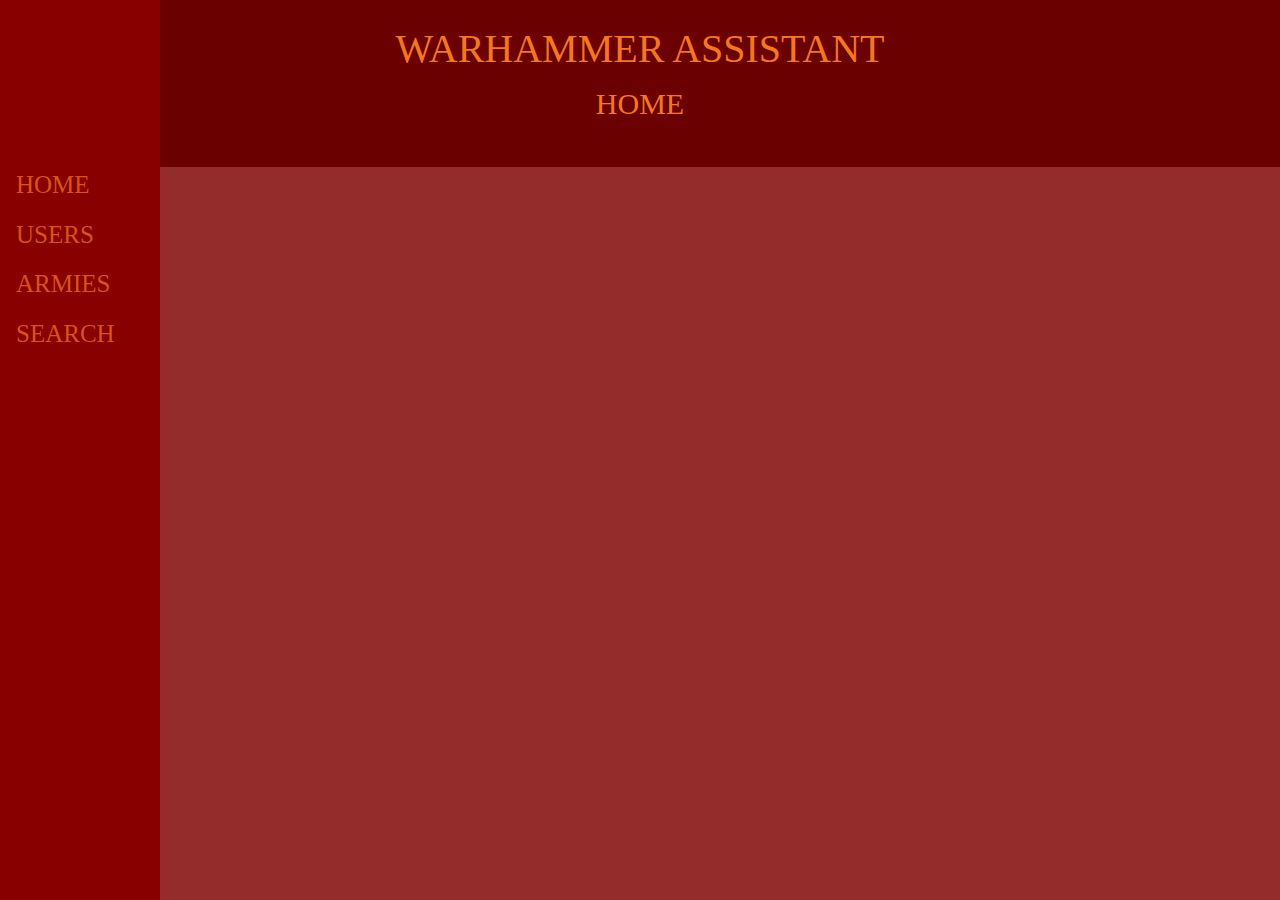
==== src/main/webapp/index.html @ ccb18730 "file system change" ====
<html>

<head>
    <title>Warhammer Assistant</title>
    <link href=".Stylesheet.css" rel="stylesheet" type="text/css" />
    <link rel="stylesheet" href="https://stackpath.bootstrapcdn.com/bootstrap/4.3.1/css/bootstrap.min.css"
        integrity="sha384-ggOyR0iXCbMQv3Xipma34MD+dH/1fQ784/j6cY/iJTQUOhcWr7x9JvoRxT2MZw1T" crossorigin="anonymous">
    <style type="text/css">
    </style>
</head>

<body>

    <div class="header">
        <h1>WARHAMMER ASSISTANT</h1>
        <p>HOME</p>
    </div>

    <div class="sidenav">
        <a href="index.html" class="textfont">HOME</a>
        <a href="user.html" class="textfont">USERS</a>
        <a href="army.html" class="textfont">ARMIES</a>
        <a href="#Search" class="textfont">SEARCH</a>
    </div>

    <script src="index.js"></script>
    <script src="https://code.jquery.com/jquery-3.3.1.slim.min.js"
        integrity="sha384-q8i/X+965DzO0rT7abK41JStQIAqVgRVzpbzo5smXKp4YfRvH+8abtTE1Pi6jizo"
        crossorigin="anonymous"></script>
    <script src="https://cdnjs.cloudflare.com/ajax/libs/popper.js/1.14.7/umd/popper.min.js"
        integrity="sha384-UO2eT0CpHqdSJQ6hJty5KVphtPhzWj9WO1clHTMGa3JDZwrnQq4sF86dIHNDz0W1"
        crossorigin="anonymous"></script>
    <script src="https://stackpath.bootstrapcdn.com/bootstrap/4.3.1/js/bootstrap.min.js"
        integrity="sha384-JjSmVgyd0p3pXB1rRibZUAYoIIy6OrQ6VrjIEaFf/nJGzIxFDsf4x0xIM+B07jRM"
        crossorigin="anonymous"></script>
</body>

</html>
---- src/main/webapp/.Stylesheet.css ----
body { background: rgba(129, 6, 6, 0.849) !important; }

.header {
  padding: 25px;
  text-align: center;
  background: #6b0000;
  color: rgb(245, 121, 19);
  font-size: 30px;
  font-family: fantasy;
}

.sidenav {
  height: 100%;
  width: 160px;
  position: fixed; 
  z-index: 1;
  top: 0; 
  left: 0;
  background-color: rgb(137, 0, 0); 
  overflow-x: hidden;
  padding-top: 160px;
  font-family: fantasy;
}

.sidenav a {
  padding: 6px 8px 6px 16px;
  text-decoration: none;
  font-size: 25px;
  color: dark;
  display: block;
}

.sidenav a:hover {
  color: rgb(245, 121, 19);
}

.main {
  margin-left: 160px; 
  padding: 0px 10px;
}

.textfont {
  color:  #f57812b7
}

@media screen and (max-height: 450px) {
  .sidenav {padding-top: 15px;}
  .sidenav a {font-size: 18px;}
}
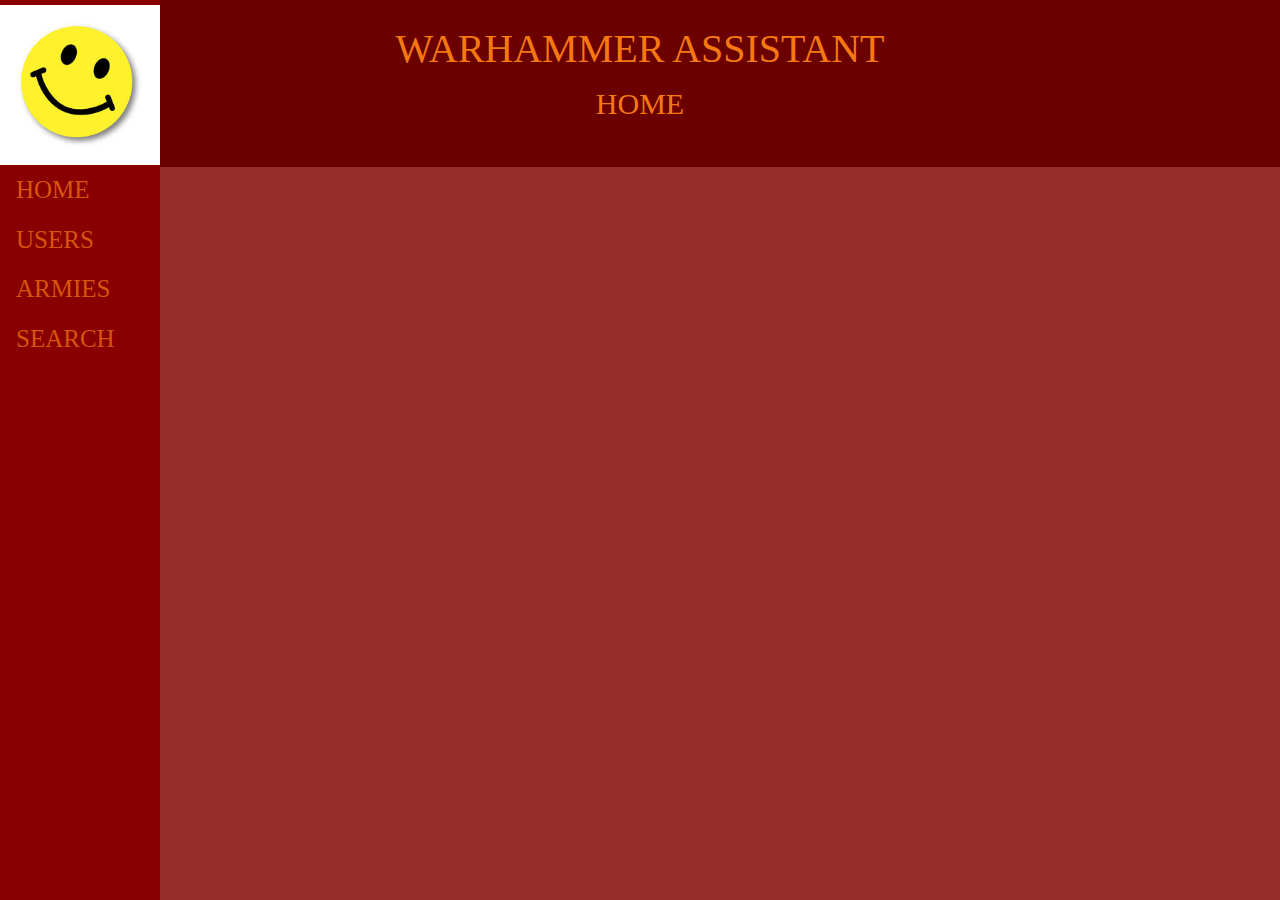
==== commit 04d5da5a: "jenkins test" ====
--- a/src/main/webapp/index.html
+++ b/src/main/webapp/index.html
@@ -1,3 +1,4 @@
+<!DOCTYPE html>
 <html>
 
 <head>
@@ -17,6 +18,7 @@
     </div>
 
     <div class="sidenav">
+        <img src="smile.png" width="160" height="160" class="d-inline-block align-middle" alt="">
         <a href="index.html" class="textfont">HOME</a>
         <a href="user.html" class="textfont">USERS</a>
         <a href="army.html" class="textfont">ARMIES</a>
--- a/src/main/webapp/.Stylesheet.css
+++ b/src/main/webapp/.Stylesheet.css
@@ -19,7 +19,7 @@
   left: 0;
   background-color: rgb(137, 0, 0); 
   overflow-x: hidden;
-  padding-top: 160px;
+  padding-top: 5px;
   font-family: fantasy;
 }
 
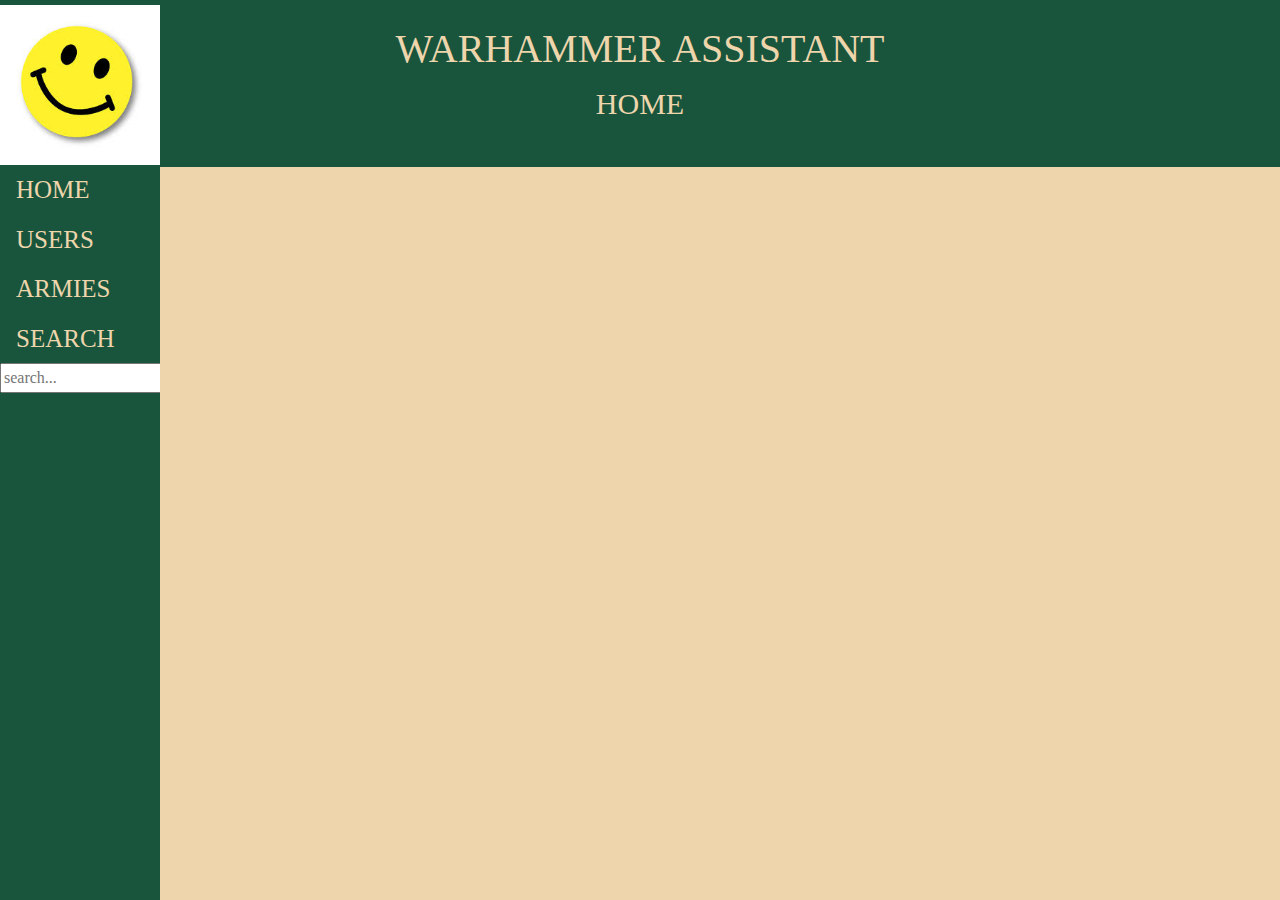
==== commit 61ce5ae8: "CRUD fix" ====
--- a/src/main/webapp/index.html
+++ b/src/main/webapp/index.html
@@ -23,6 +23,7 @@
         <a href="user.html" class="textfont">USERS</a>
         <a href="army.html" class="textfont">ARMIES</a>
         <a href="#Search" class="textfont">SEARCH</a>
+        <input id="searchbar" placeholder="search...">
     </div>
 
     <script src="index.js"></script>
--- a/src/main/webapp/.Stylesheet.css
+++ b/src/main/webapp/.Stylesheet.css
@@ -1,13 +1,13 @@
 
-body { background: rgba(129, 6, 6, 0.849) !important; }
+body { background: #EED5AC !important; }
 
 .header {
   padding: 25px;
   text-align: center;
-  background: #6b0000;
-  color: rgb(245, 121, 19);
+  background: #19553C;
+  color: #EED5AC;
   font-size: 30px;
-  font-family: fantasy;
+  font-family: trebuchet;
 }
 
 .sidenav {
@@ -17,10 +17,10 @@
   z-index: 1;
   top: 0; 
   left: 0;
-  background-color: rgb(137, 0, 0); 
+  background-color: #19553C; 
   overflow-x: hidden;
   padding-top: 5px;
-  font-family: fantasy;
+  font-family: trebuchet;
 }
 
 .sidenav a {
@@ -32,7 +32,7 @@
 }
 
 .sidenav a:hover {
-  color: rgb(245, 121, 19);
+  color: #ac997b;
 }
 
 .main {
@@ -41,10 +41,129 @@
 }
 
 .textfont {
-  color:  #f57812b7
+  font-family: trebuchet;
+  color:  #EED5AC 
+}
+
+.textfont2 {
+  font-family: trebuchet;
+  color:  #9D2B3F 
 }
 
 @media screen and (max-height: 450px) {
   .sidenav {padding-top: 15px;}
   .sidenav a {font-size: 18px;}
+}
+
+.btn-group button {
+  background-color: #19553C;
+  border: solid 2px rgb(9, 32, 23);
+  border-top: solid 2px hsl(156, 35%, 92%);
+  border-left: solid 2px hsl(156, 35%, 92%);
+  color: #EED5AC;
+  padding: 5px 24px;
+  cursor: pointer;
+  height: 60px;
+  width: 100%;
+  
+}
+
+.btn-group button:not(:last-child) {
+  border-right: none; /* Prevent double borders */
+}
+
+.btn-group button:active {
+  transform: translateY(4px);
+}
+
+.btn-group button:hover {
+  background-color: rgb(19, 80, 58);
+}
+
+.collapsible {
+  background-color: #19553C;
+  color: #EED5AC;
+  cursor: pointer;
+  padding: 18px;
+  width: 100%;
+  border: solid 2px rgb(9, 32, 23);
+  border-top: solid 2px hsl(156, 35%, 92%);
+  border-left: solid 2px hsl(156, 35%, 92%);
+  text-align: center;
+  outline: none;
+  font-size: 24px;
+  font-family: trebuchet;
+}
+
+.active, .collapsible:hover {
+  background-color: rgb(19, 80, 58);
+}
+
+.content {
+  padding: 0 18px;
+  display: none;
+  overflow: hidden;
+  background-color: #a39175;
+
+}
+
+/* pop up input */
+
+.open-button {
+  background-color: #555;
+  color: white;
+  
+  border: none;
+  cursor: pointer;
+
+}
+
+/* The popup chat - hidden by default */
+.chat-popup {
+  display: none;
+  background-color: #a39175;
+
+
+}
+
+/* Add styles to the form container */
+.form-container {
+  max-width: 200px;
+  padding: 10px;
+  background-color: #a39175;
+}
+
+/* Full-width textarea */
+.form-container textarea {
+  width: 100%;
+  padding: 15px;
+  margin: 5px 0 22px 0;
+  border: none;
+  background: #f1f1f1;
+  resize: none;
+  min-height: 200px;
+}
+
+/* When the textarea gets focus, do something */
+.form-container textarea:focus {
+  background-color: #ddd;
+  outline: none;
+}
+
+/* Add a red background color to the cancel button */
+.form-container .formbtn {
+  background-color: #19553C;
+  border: solid 2px rgb(9, 32, 23);
+  border-top: solid 2px hsl(156, 35%, 92%);
+  border-left: solid 2px hsl(156, 35%, 92%);
+  color: #EED5AC;
+  padding: 5px 24px;
+  cursor: pointer;
+  height: 60px;
+  width: 100%;
+}
+
+/* Add some hover effects to buttons */
+.form-container .btn:hover, .open-button:hover {
+  opacity: 1;
 }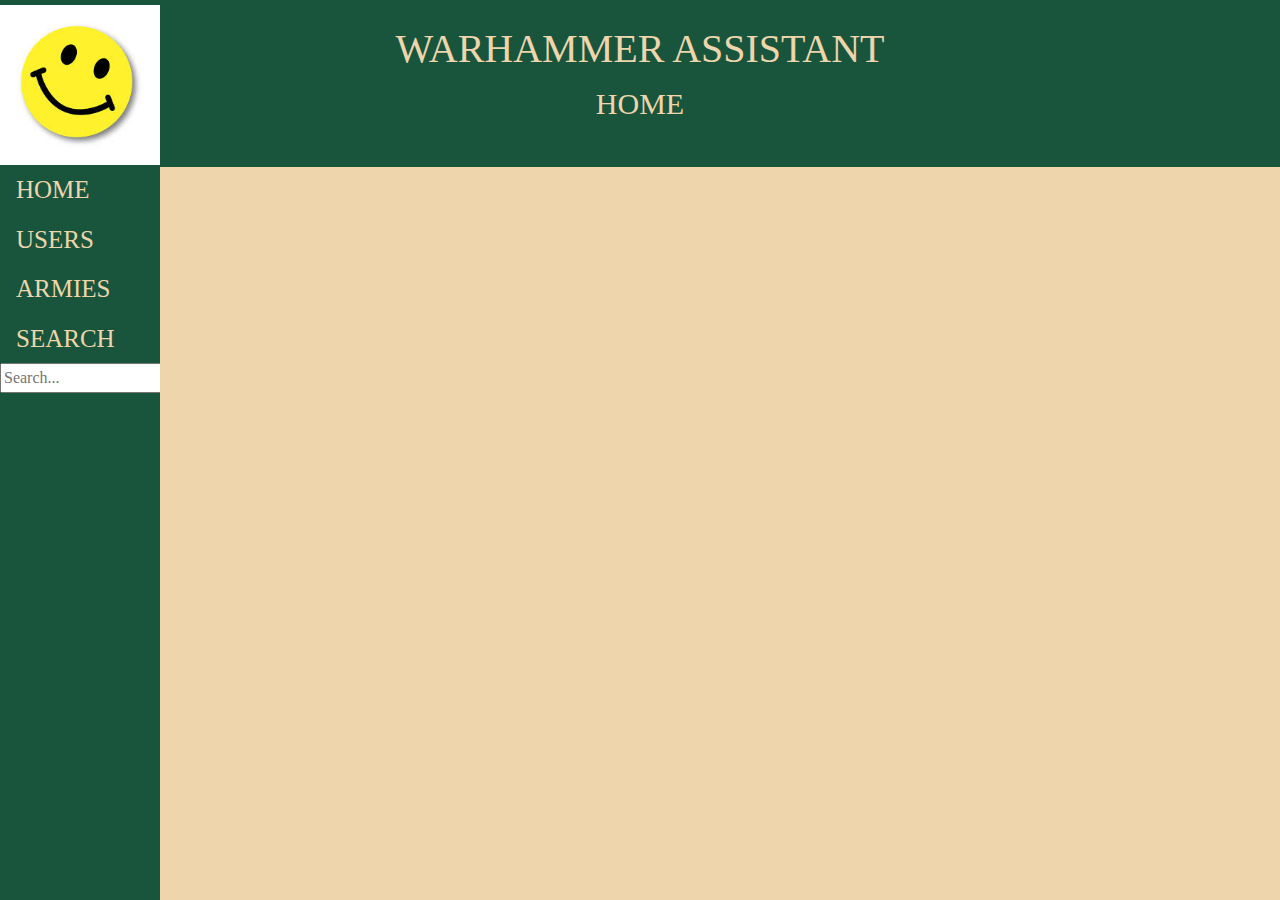
==== commit e11fe4f2: "working" ====
--- a/src/main/webapp/index.html
+++ b/src/main/webapp/index.html
@@ -23,7 +23,7 @@
         <a href="user.html" class="textfont">USERS</a>
         <a href="army.html" class="textfont">ARMIES</a>
         <a href="#Search" class="textfont">SEARCH</a>
-        <input id="searchbar" placeholder="search...">
+        <input id="searchbar" placeholder="Search...">
     </div>
 
     <script src="index.js"></script>
--- a/src/main/webapp/.Stylesheet.css
+++ b/src/main/webapp/.Stylesheet.css
@@ -107,17 +107,6 @@
 
 }
 
-/* pop up input */
-
-.open-button {
-  background-color: #555;
-  color: white;
-  
-  border: none;
-  cursor: pointer;
-
-}
-
 /* The popup chat - hidden by default */
 .chat-popup {
   display: none;
@@ -128,7 +117,7 @@
 
 /* Add styles to the form container */
 .form-container {
-  max-width: 200px;
+  /* max-width: 200px; */
   padding: 10px;
   background-color: #a39175;
 }
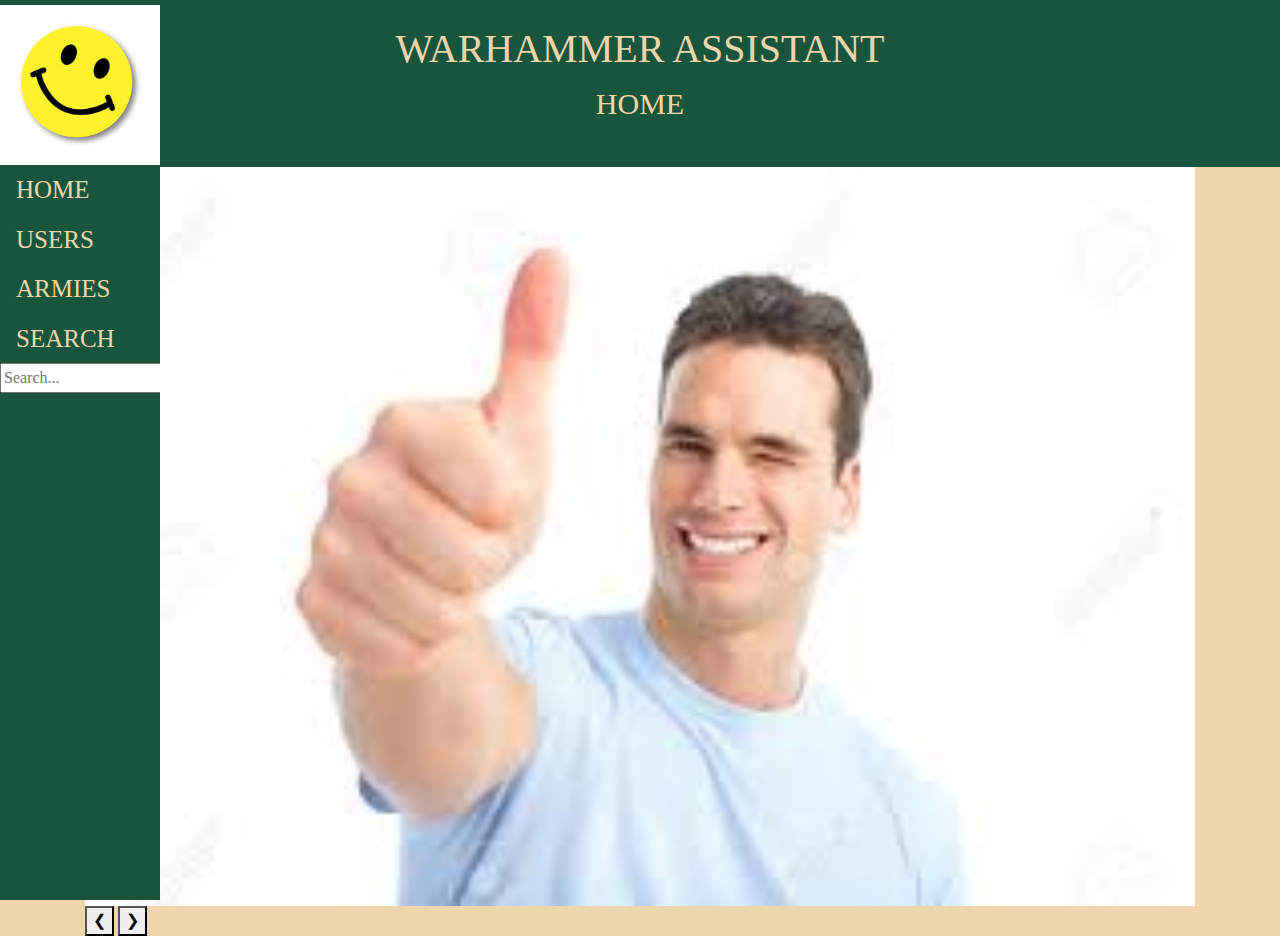
==== commit 383ff764: "sat 1st" ====
--- a/src/main/webapp/index.html
+++ b/src/main/webapp/index.html
@@ -3,6 +3,8 @@
 
 <head>
     <title>Warhammer Assistant</title>
+    <meta name="viewport" content="width=device-width, initial-scale=1">
+    <meta content="text/html; charset=iso-8859-2" http-equiv="Content-Type">
     <link href=".Stylesheet.css" rel="stylesheet" type="text/css" />
     <link rel="stylesheet" href="https://stackpath.bootstrapcdn.com/bootstrap/4.3.1/css/bootstrap.min.css"
         integrity="sha384-ggOyR0iXCbMQv3Xipma34MD+dH/1fQ784/j6cY/iJTQUOhcWr7x9JvoRxT2MZw1T" crossorigin="anonymous">
@@ -26,6 +28,17 @@
         <input id="searchbar" placeholder="Search...">
     </div>
 
+    <div class="container">
+        <div class="w3-content w3-section" style="widows: 500px;">
+            <img class="mySlides" src="1.jpg" style="width:100%">
+            <img class="mySlides" src="2.jpg" style="width:100%">
+            <img class="mySlides" src="3.jpg" style="width:100%">
+            <img class="mySlides" src="4.jpg" style="width:100%">
+        </div>
+        <button class="w3-button w3-black w3-display-left" onclick="plusDivs(-1)">&#10094;</button>
+        <button class="w3-button w3-black w3-display-right" onclick="plusDivs(1)">&#10095;</button>
+    </div>
+
     <script src="index.js"></script>
     <script src="https://code.jquery.com/jquery-3.3.1.slim.min.js"
         integrity="sha384-q8i/X+965DzO0rT7abK41JStQIAqVgRVzpbzo5smXKp4YfRvH+8abtTE1Pi6jizo"
--- a/src/main/webapp/.Stylesheet.css
+++ b/src/main/webapp/.Stylesheet.css
@@ -155,4 +155,6 @@
 /* Add some hover effects to buttons */
 .form-container .btn:hover, .open-button:hover {
   opacity: 1;
-}+}
+
+.mySlides {display:none;}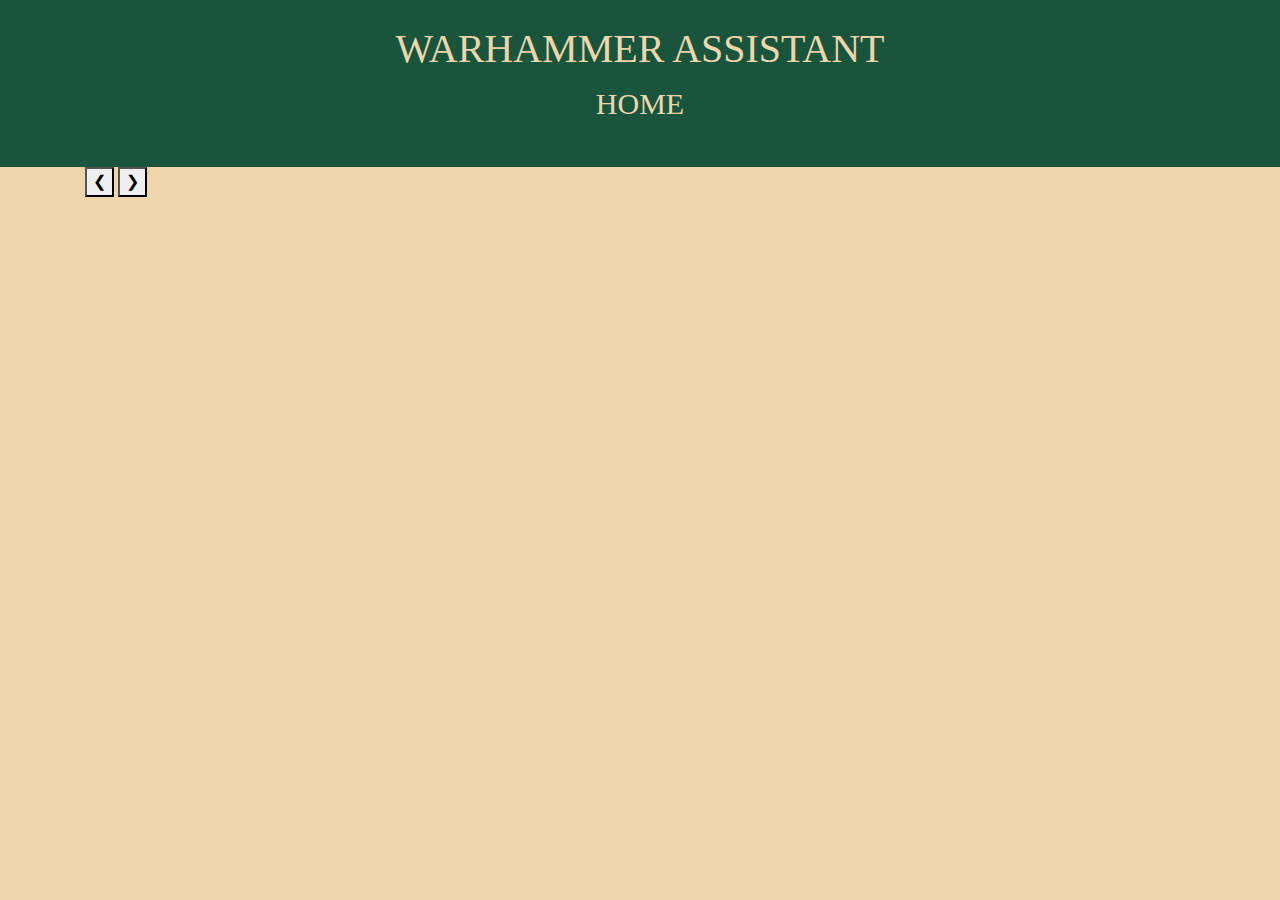
==== commit 155f1088: "final final" ====
--- a/src/main/webapp/index.html
+++ b/src/main/webapp/index.html
@@ -17,15 +17,6 @@
     <div class="header">
         <h1>WARHAMMER ASSISTANT</h1>
         <p>HOME</p>
-    </div>
-
-    <div class="sidenav">
-        <img src="smile.png" width="160" height="160" class="d-inline-block align-middle" alt="">
-        <a href="index.html" class="textfont">HOME</a>
-        <a href="user.html" class="textfont">USERS</a>
-        <a href="army.html" class="textfont">ARMIES</a>
-        <a href="#Search" class="textfont">SEARCH</a>
-        <input id="searchbar" placeholder="Search...">
     </div>
 
     <div class="container">
